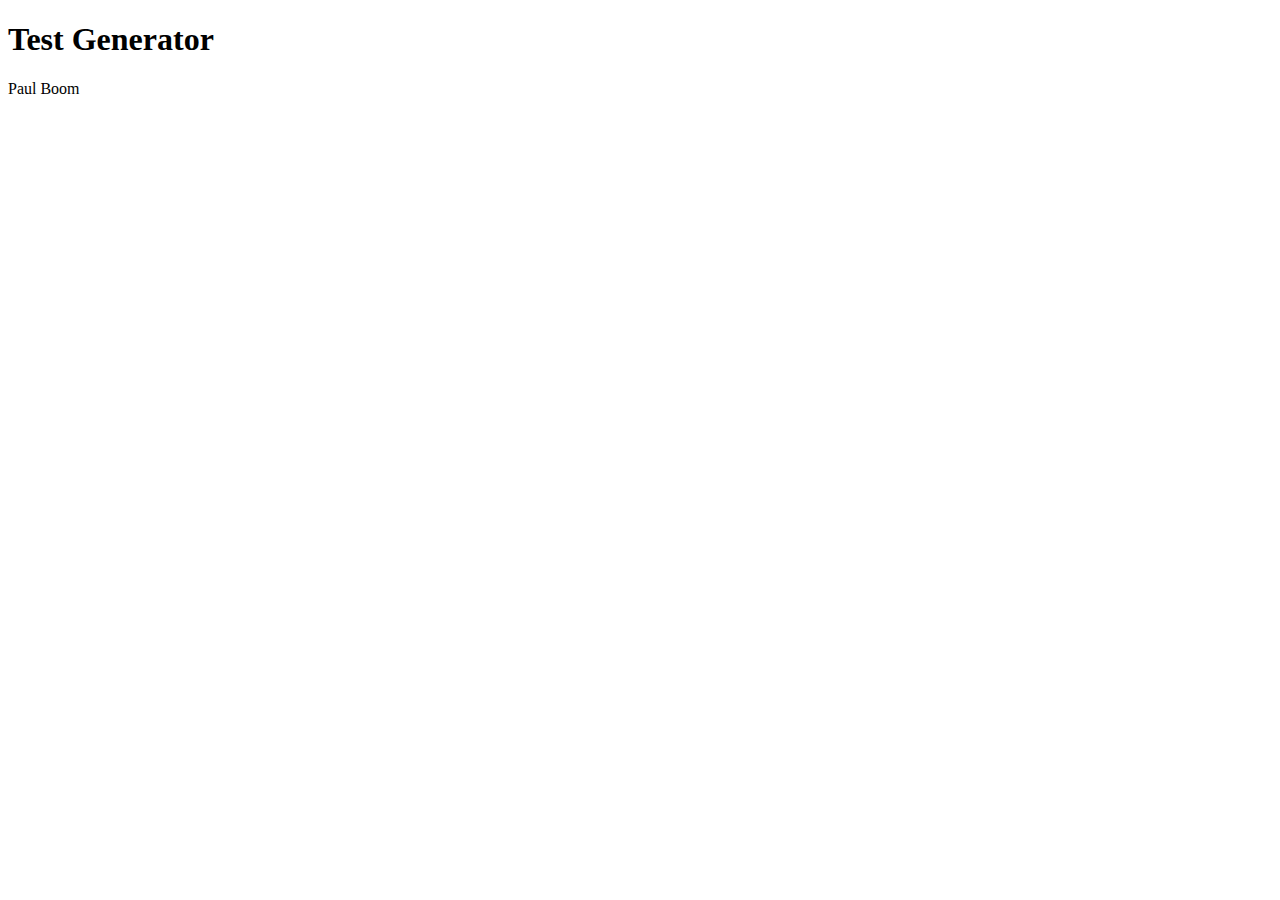
==== Site/index.htm @ 35635a85 "Initial Commit" ====
<!DOCTYPE html>
<html lang="en" class="">
	<head>
		<meta charset='utf-8'>
		
		<title>Bonsai Text Generator</title>
		
		<script src="https://code.jquery.com/jquery-2.1.4.js"></script>
		<script src='js/js-yaml.js'></script>		
		<script src="js/Bonsai.js"></script>
		<script src="js/Site.js"></script>
		
		<link rel="stylesheet" type="text/css" href="css/style.css" />
	</head>
	<body>
		<h1>Test Generator</h1>
		<div id="content">
			
		</div>
	</body>
</html>
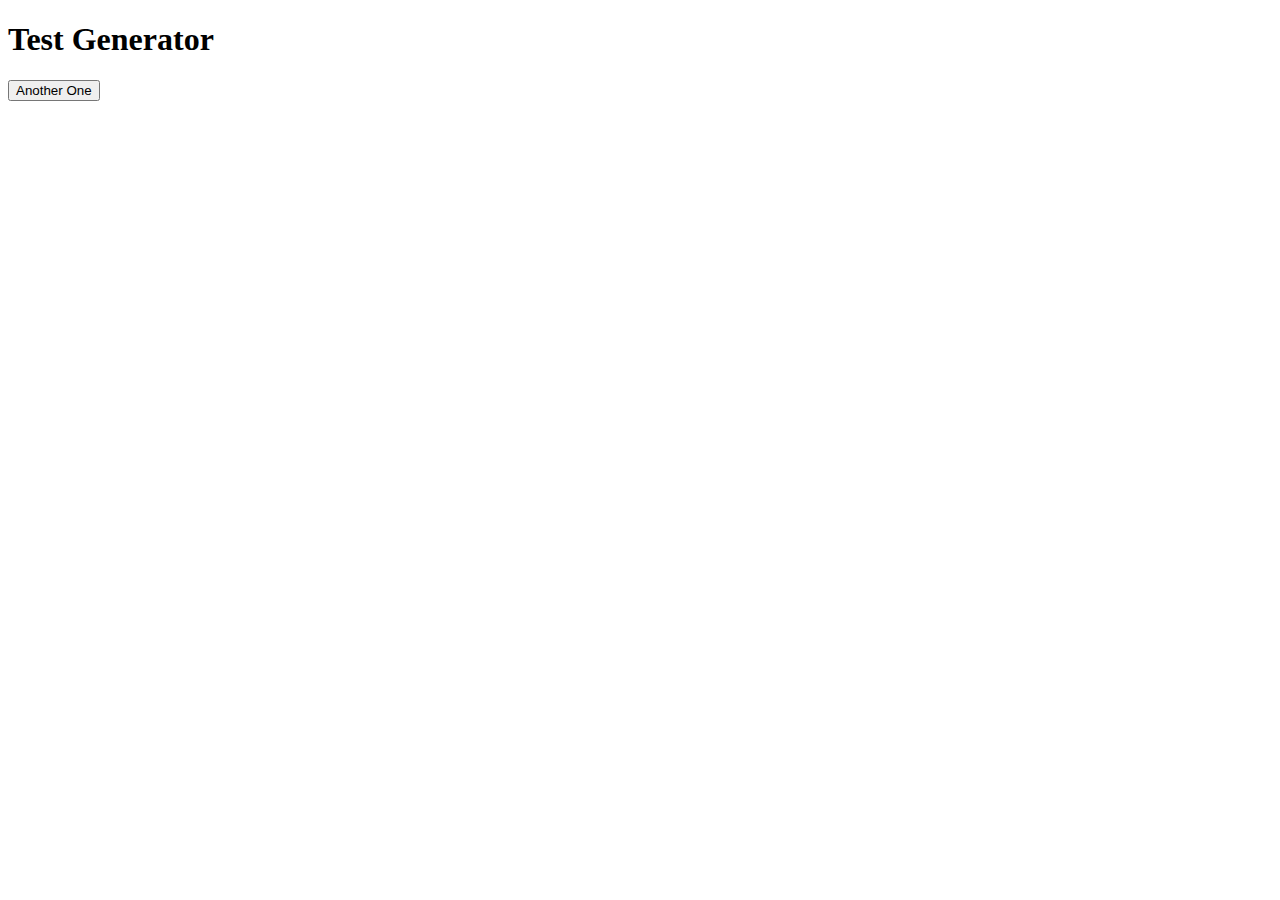
==== commit bb599e0b: "Moved which root generator gets loaded into html instead of hardcoded in JS." ====
--- a/Site/index.htm
+++ b/Site/index.htm
@@ -14,6 +14,13 @@
 	</head>
 	<body>
 		<h1>Test Generator</h1>
+		<div>
+			<p>
+				<input id="GeneratorFile" type="hidden" value="generators\\table\\Names.json"></input>
+				<input id="GeneratorName" type="hidden" value="Names"></input>
+				<input id="GeneratorButton" type="button" value="Another One" onclick="generateContent();" />
+			</p>
+		</div>
 		<div id="content">
 			
 		</div>
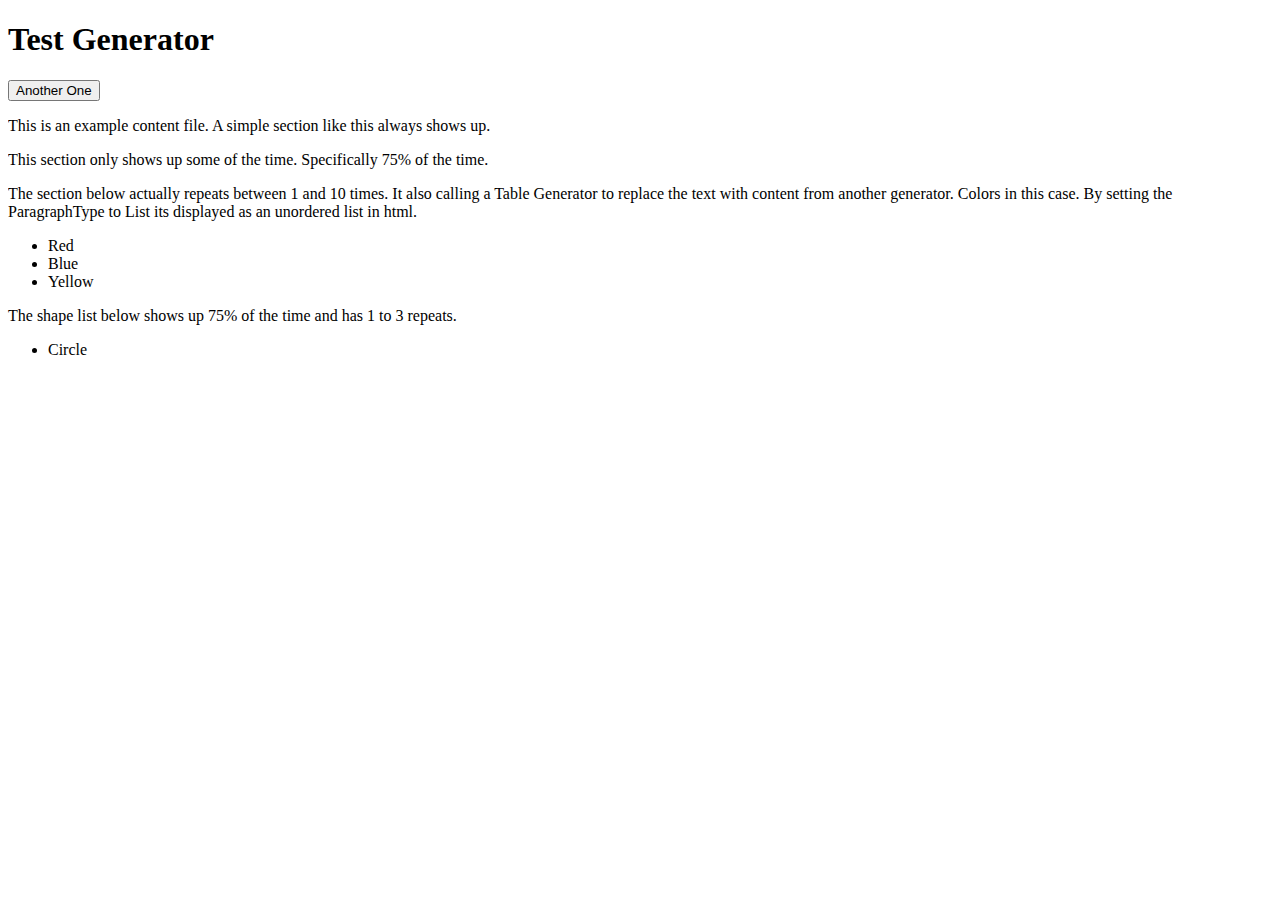
==== commit c7b1e322: "Added support fo the Content type of generators." ====
--- a/Site/index.htm
+++ b/Site/index.htm
@@ -16,12 +16,12 @@
 		<h1>Test Generator</h1>
 		<div>
 			<p>
-				<input id="GeneratorFile" type="hidden" value="generators\\table\\Names.json"></input>
-				<input id="GeneratorName" type="hidden" value="Names"></input>
+				<input id="GeneratorFile" type="hidden" value="generators\\content\\ExampleContent.json">
+				<input id="GeneratorName" type="hidden" value="ExampleContent">
 				<input id="GeneratorButton" type="button" value="Another One" onclick="generateContent();" />
 			</p>
 		</div>
-		<div id="content">
+		<div id="BonsaiContent">
 			
 		</div>
 	</body>
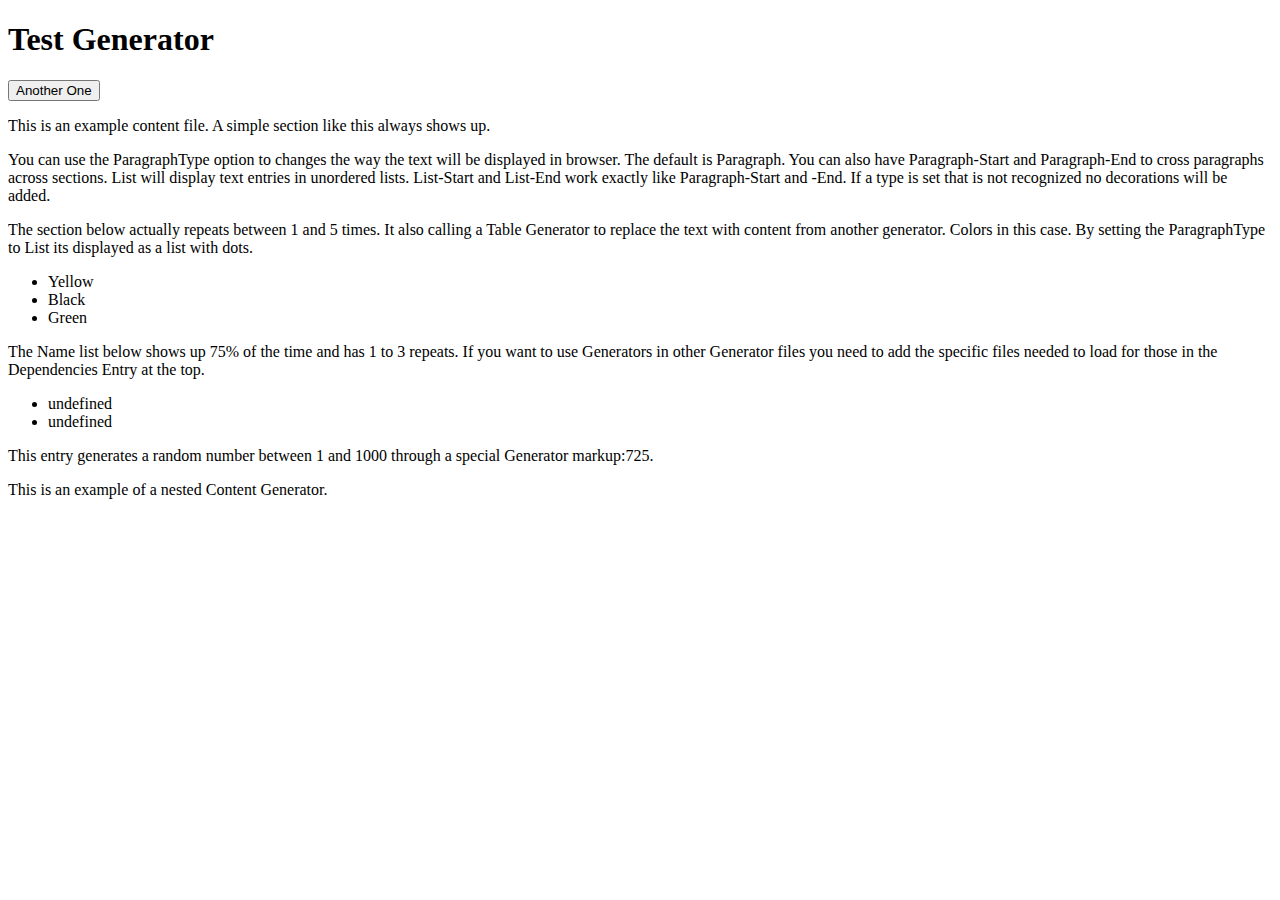
==== commit daee4725: "Removed Outdated Reference too js-yaml." ====
--- a/Site/index.htm
+++ b/Site/index.htm
@@ -5,8 +5,7 @@
 		
 		<title>Bonsai Text Generator</title>
 		
-		<script src="https://code.jquery.com/jquery-2.1.4.js"></script>
-		<script src='js/js-yaml.js'></script>		
+		<script src="https://code.jquery.com/jquery-2.1.4.js"></script>				
 		<script src="js/Bonsai.js"></script>
 		<script src="js/Site.js"></script>
 		
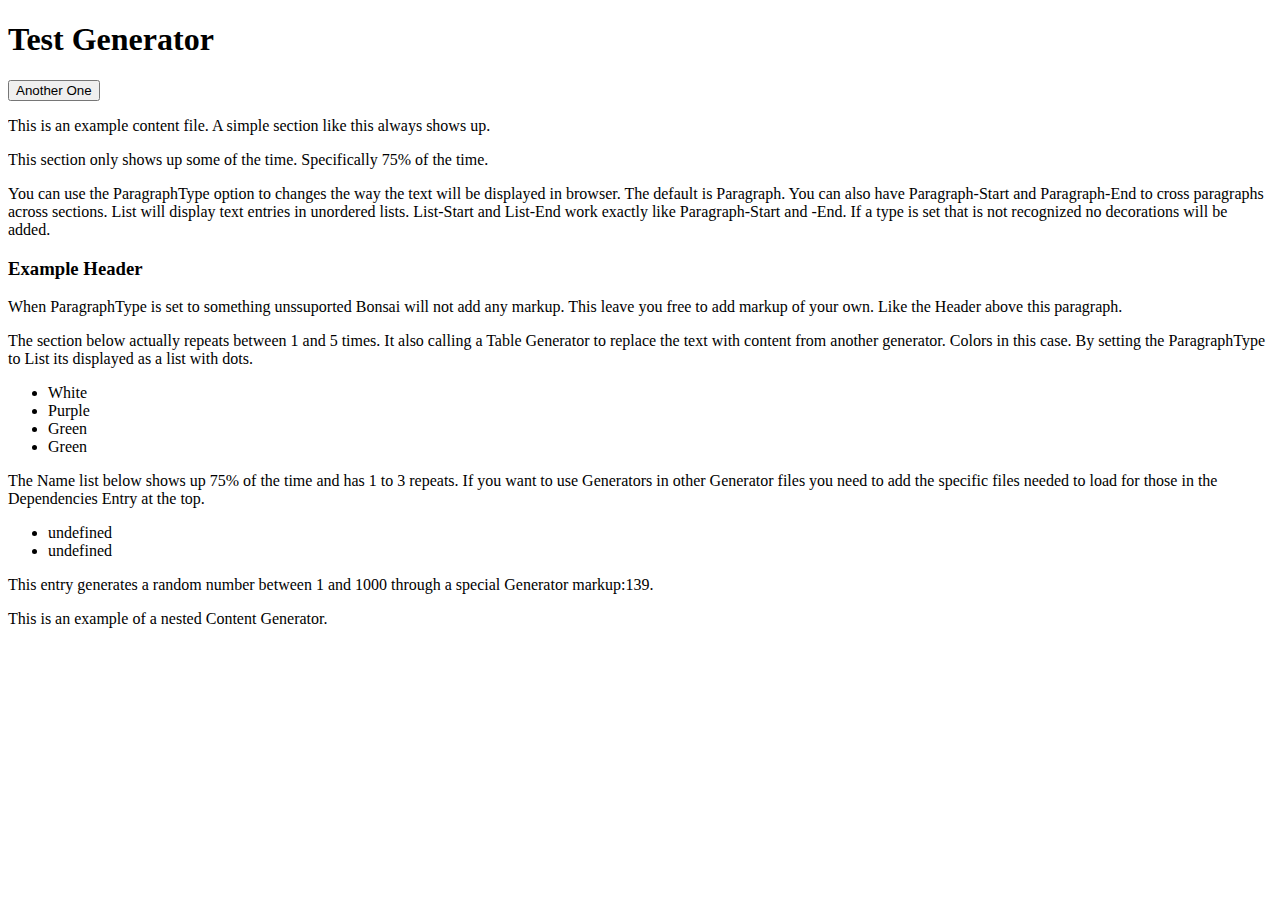
==== commit 8b3670de: "loadGenerator now has an optional callback to return the Name of the Generator that was loaded." ====
--- a/Site/index.htm
+++ b/Site/index.htm
@@ -16,7 +16,6 @@
 		<div>
 			<p>
 				<input id="GeneratorFile" type="hidden" value="generators\\content\\ExampleContent.json">
-				<input id="GeneratorName" type="hidden" value="ExampleContent">
 				<input id="GeneratorButton" type="button" value="Another One" onclick="generateContent();" />
 			</p>
 		</div>
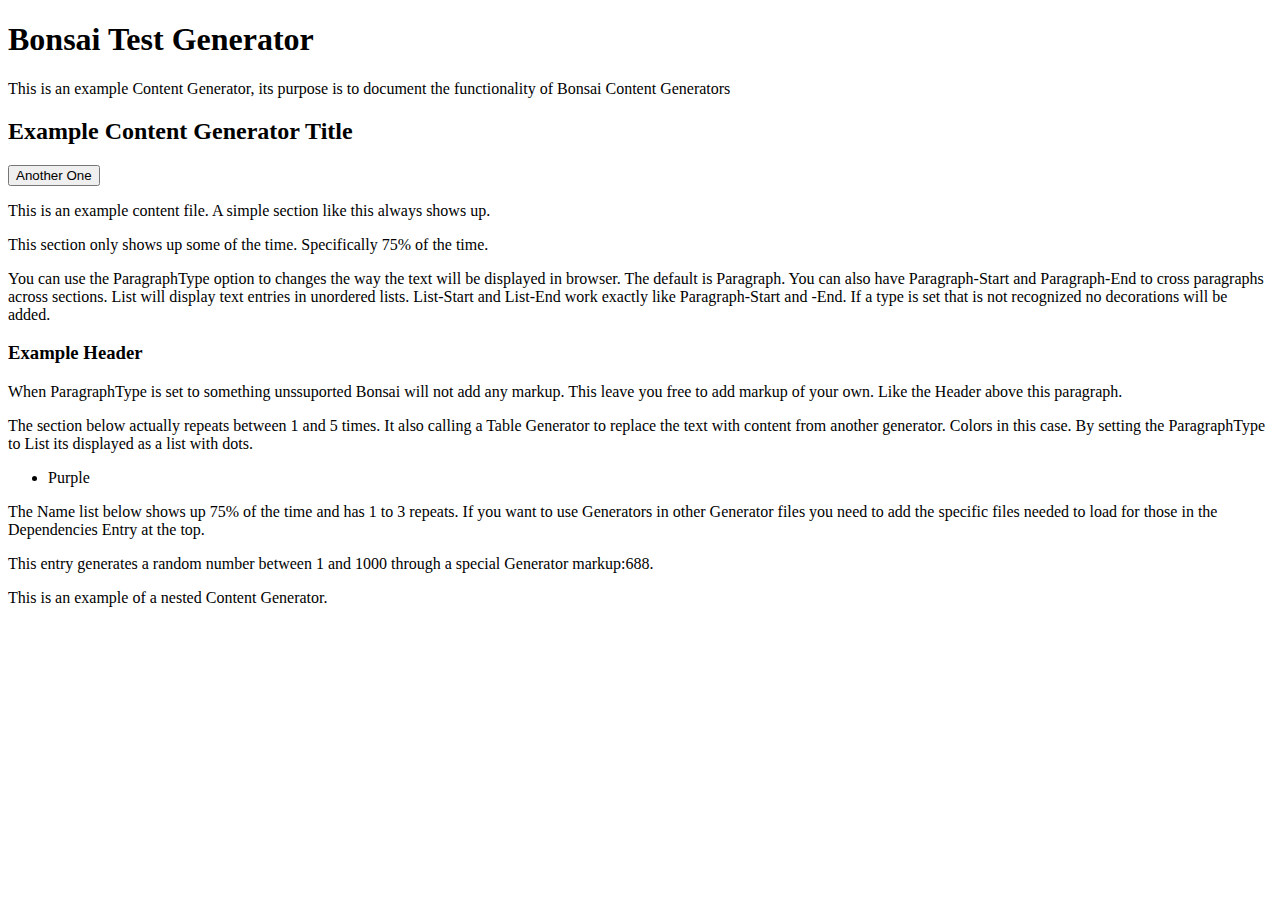
==== commit a7598598: "Content Generators now have a title and description that can be retrieved with getContentPageInforma" ====
--- a/Site/index.htm
+++ b/Site/index.htm
@@ -3,7 +3,7 @@
 	<head>
 		<meta charset='utf-8'>
 		
-		<title>Bonsai Text Generator</title>
+		<title>Bonsai Test</title>
 		
 		<script src="https://code.jquery.com/jquery-2.1.4.js"></script>				
 		<script src="js/Bonsai.js"></script>
@@ -12,13 +12,15 @@
 		<link rel="stylesheet" type="text/css" href="css/style.css" />
 	</head>
 	<body>
-		<h1>Test Generator</h1>
+		<h1>Bonsai Test Generator</h1>
+		<div id="BonsaiDescription"></div>
+		<h2 id="BonsaiTitle"></h2>
 		<div>
 			<p>
 				<input id="GeneratorFile" type="hidden" value="generators\\content\\ExampleContent.json">
 				<input id="GeneratorButton" type="button" value="Another One" onclick="generateContent();" />
 			</p>
-		</div>
+		</div>		
 		<div id="BonsaiContent">
 			
 		</div>
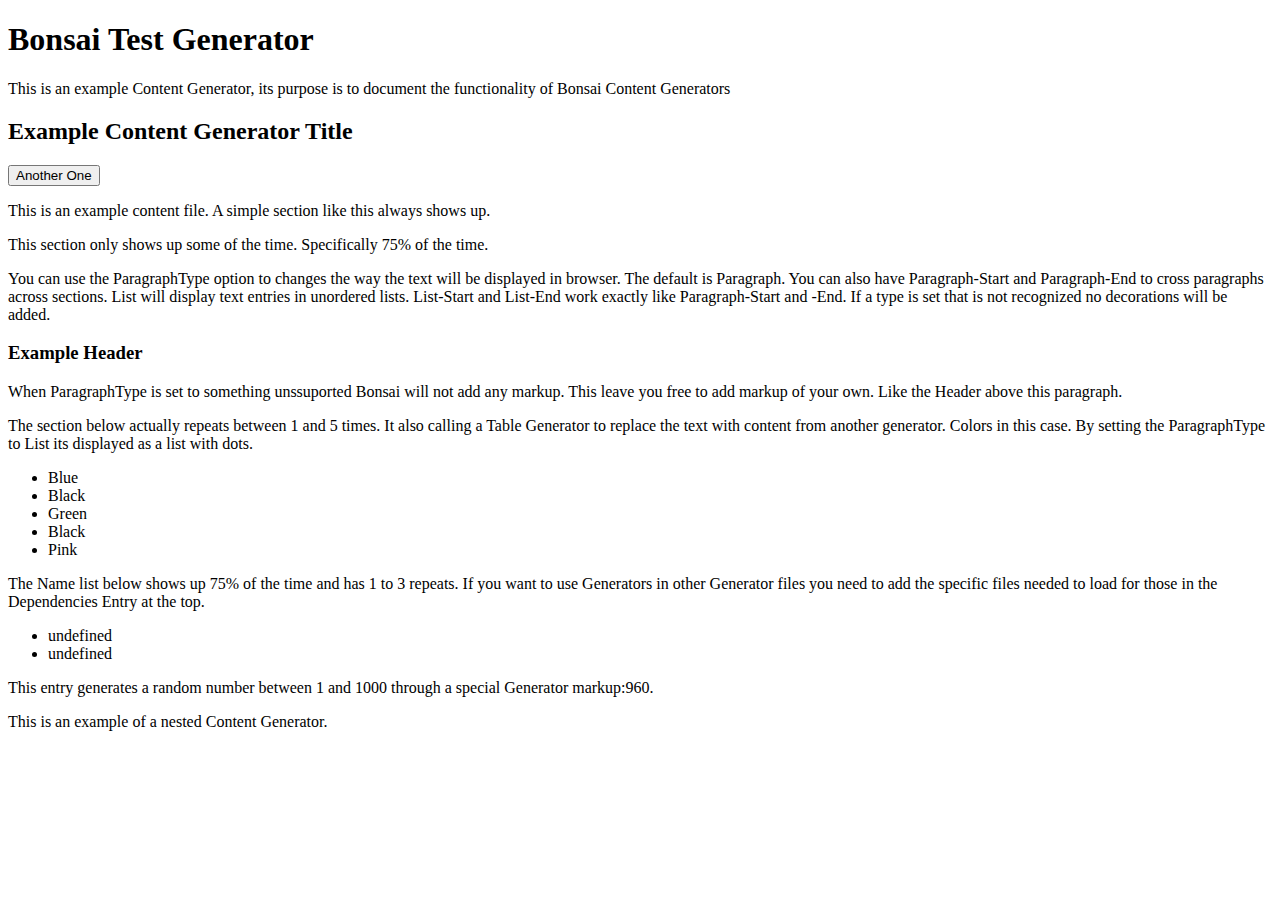
==== commit 3bec08a1: "Fixed the awkward  \\ instead of / situation" ====
--- a/Site/index.htm
+++ b/Site/index.htm
@@ -17,7 +17,7 @@
 		<h2 id="BonsaiTitle"></h2>
 		<div>
 			<p>
-				<input id="GeneratorFile" type="hidden" value="generators\\content\\ExampleContent.json">
+				<input id="GeneratorFile" type="hidden" value="generators/content/ExampleContent.json">
 				<input id="GeneratorButton" type="button" value="Another One" onclick="generateContent();" />
 			</p>
 		</div>		
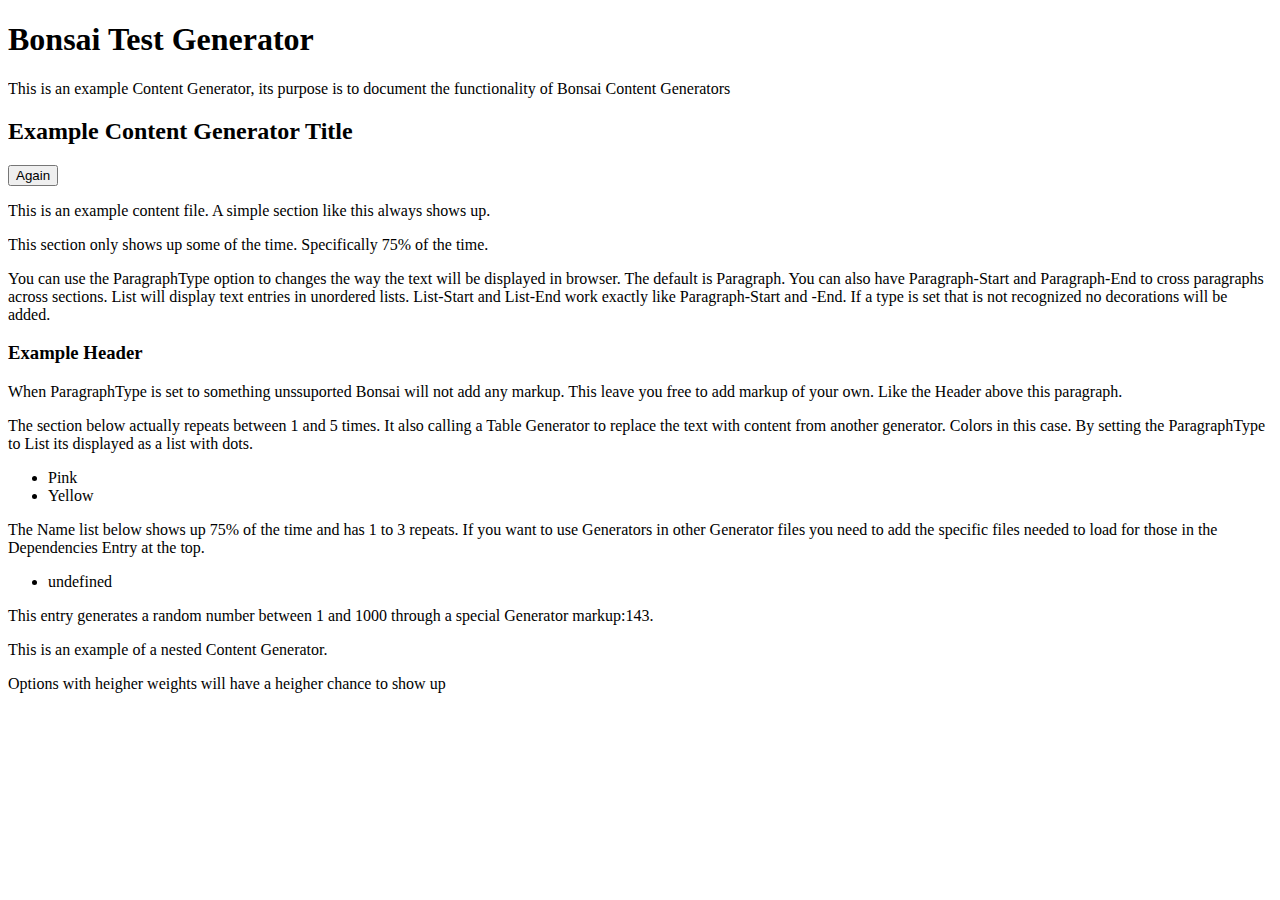
==== commit ad77a6f7: "Added a ButtonText value which can be used to set the text on the Again button by the content genera" ====
--- a/Site/index.htm
+++ b/Site/index.htm
@@ -18,7 +18,7 @@
 		<div>
 			<p>
 				<input id="GeneratorFile" type="hidden" value="generators/content/ExampleContent.json">
-				<input id="GeneratorButton" type="button" value="Another One" onclick="generateContent();" />
+				<input id="BonsaiButton" type="button" value="" onclick="generateContent();" />
 			</p>
 		</div>		
 		<div id="BonsaiContent">
